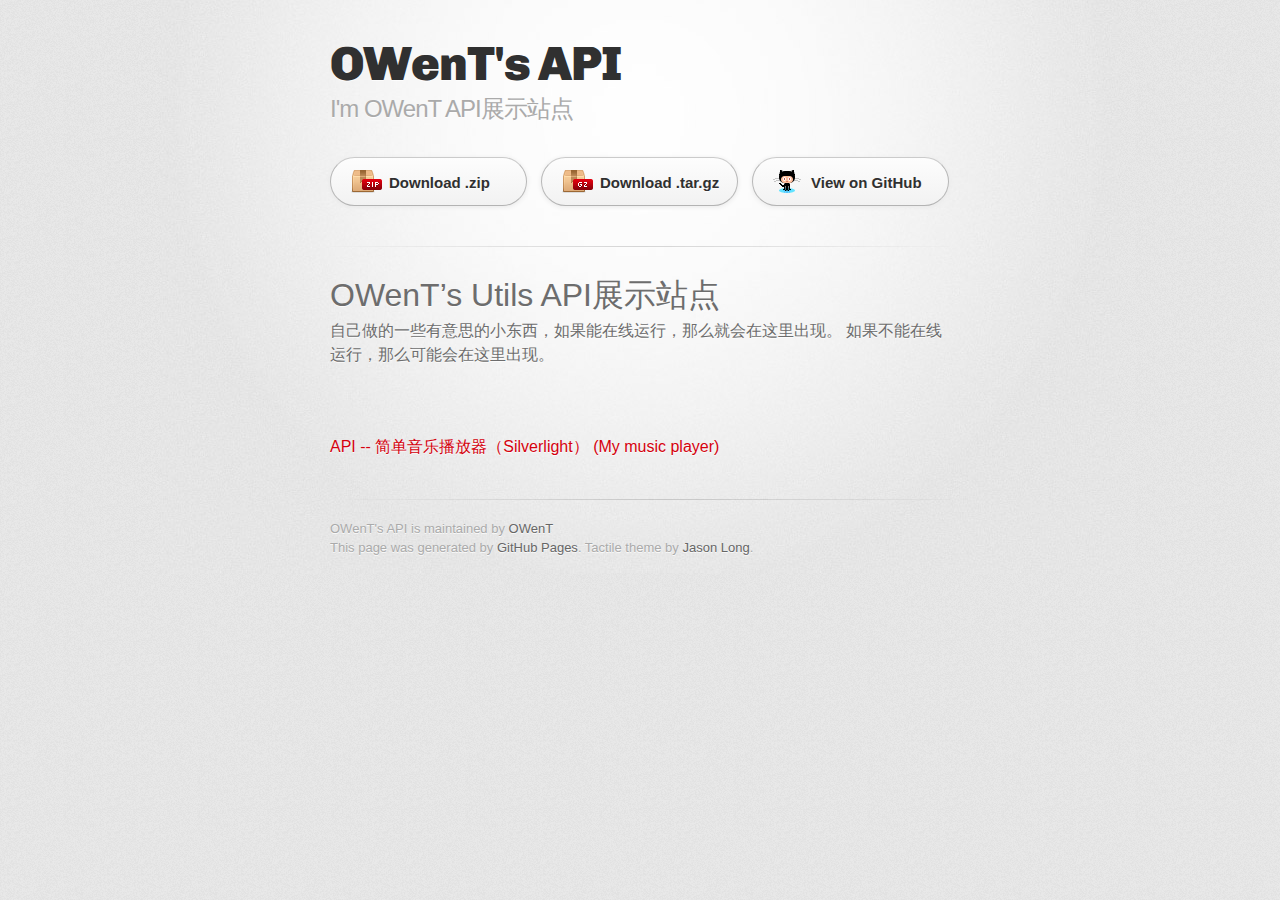
==== index.html @ b6cf0510 "移动文件位置，增加音乐播放器" ====
<!DOCTYPE html>
<html>
  <head>
    <meta charset='utf-8'>
    <meta http-equiv="X-UA-Compatible" content="chrome=1">
    <link href='https://fonts.googleapis.com/css?family=Chivo:900' rel='stylesheet' type='text/css'>
    <link rel="stylesheet" type="text/css" href="resource/css/stylesheet.css" media="screen" />
    <link rel="stylesheet" type="text/css" href="resource/css/pygment_trac.css" media="screen" />
    <link rel="stylesheet" type="text/css" href="resource/css/print.css" media="print" />
    <!--[if lt IE 9]>
    <script src="//html5shiv.googlecode.com/svn/trunk/html5.js"></script>
    <![endif]-->
    <title>OWenT's API by OWenT</title>
  </head>

  <body>
    <div id="container">
      <div class="inner">

        <header>
          <h1>OWenT's API</h1>
          <h2>I'm OWenT API展示站点</h2>
        </header>

        <section id="downloads" class="clearfix">
          <a href="https://github.com/owt5008137/OWenT-s-Utils/zipball/master" id="download-zip" class="button"><span>Download .zip</span></a>
          <a href="https://github.com/owt5008137/OWenT-s-Utils/tarball/master" id="download-tar-gz" class="button"><span>Download .tar.gz</span></a>
          <a href="https://github.com/owt5008137/OWenT-s-Utils" id="view-on-github" class="button"><span>View on GitHub</span></a>
        </section>

        <hr>

        <section id="main_content">
          <h1>OWenT’s Utils API展示站点</h1>

<p>自己做的一些有意思的小东西，如果能在线运行，那么就会在这里出现。
如果不能在线运行，那么可能会在这里出现。</p>
            <br /><br />
            <a href="demos/MusicPlayer">API -- 简单音乐播放器（Silverlight） (My music player)</a><br />
        </section>

        <footer>
          OWenT's API is maintained by <a href="http://www.owent.net">OWenT</a><br>
          This page was generated by <a href="http://pages.github.com">GitHub Pages</a>. Tactile theme by <a href="http://twitter.com/jasonlong">Jason Long</a>.
        </footer>

                  <script type="text/javascript">
            var gaJsHost = (("https:" == document.location.protocol) ? "https://ssl." : "http://www.");
            document.write(unescape("%3Cscript src='" + gaJsHost + "google-analytics.com/ga.js' type='text/javascript'%3E%3C/script%3E"));
          </script>
          <script type="text/javascript">
            try {
              var pageTracker = _gat._getTracker("UA-19298704-1");
            pageTracker._trackPageview();
            } catch(err) {}
          </script>

      </div>
    </div>
  </body>
</html>
---- resource/css/stylesheet.css ----
/* http://meyerweb.com/eric/tools/css/reset/ 
   v2.0 | 20110126
   License: none (public domain)
*/
html, body, div, span, applet, object, iframe,
h1, h2, h3, h4, h5, h6, p, blockquote, pre,
a, abbr, acronym, address, big, cite, code,
del, dfn, em, img, ins, kbd, q, s, samp,
small, strike, strong, sub, sup, tt, var,
b, u, i, center,
dl, dt, dd, ol, ul, li,
fieldset, form, label, legend,
table, caption, tbody, tfoot, thead, tr, th, td,
article, aside, canvas, details, embed, 
figure, figcaption, footer, header, hgroup, 
menu, nav, output, ruby, section, summary,
time, mark, audio, video {
	margin: 0;
	padding: 0;
	border: 0;
	font-size: 100%;
	font: inherit;
	vertical-align: baseline;
}
/* HTML5 display-role reset for older browsers */
article, aside, details, figcaption, figure, 
footer, header, hgroup, menu, nav, section {
	display: block;
}
body {
	line-height: 1;
}
ol, ul {
	list-style: none;
}
blockquote, q {
	quotes: none;
}
blockquote:before, blockquote:after,
q:before, q:after {
	content: '';
	content: none;
}
table {
	border-collapse: collapse;
	border-spacing: 0;
}

/* LAYOUT STYLES */
body {
  font-size: 1em;
  line-height: 1.5; 
  background: #e7e7e7 url(../images/body-bg.png) 0 0 repeat;
  font-family: 'Helvetica Neue', Helvetica, Arial, serif;
  text-shadow: 0 1px 0 rgba(255, 255, 255, 0.8);
  color: #6d6d6d;
}

a {
  color: #d5000d;
}
a:hover {
  color: #c5000c;
}

header {
  padding-top: 35px;
  padding-bottom: 25px;
}

header h1 {
  font-family: 'Chivo', 'Helvetica Neue', Helvetica, Arial, serif; font-weight: 900;
  letter-spacing: -1px;
  font-size: 48px;
  color: #303030;
  line-height: 1.2;
}

header h2 {
  letter-spacing: -1px;
  font-size: 24px;
  color: #aaa;
  font-weight: normal;
  line-height: 1.3;
}

#container {
  background: transparent url(../images/highlight-bg.jpg) 50% 0 no-repeat;
  min-height: 595px;
}

.inner {
  width: 620px;
  margin: 0 auto;
}

#container .inner img {
  max-width: 100%;
}

#downloads {
  margin-bottom: 40px;
}

a.button {
  -moz-border-radius: 30px;
  -webkit-border-radius: 30px;                     
  border-radius: 30px;
  border-top: solid 1px #cbcbcb;
  border-left: solid 1px #b7b7b7;
  border-right: solid 1px #b7b7b7;
  border-bottom: solid 1px #b3b3b3;
  color: #303030;
  line-height: 25px;
  font-weight: bold;
  font-size: 15px;
  padding: 12px 8px 12px 8px;
  display: block;
  float: left;
  width: 179px;
  margin-right: 14px;  
  background: #fdfdfd; /* Old browsers */
  background: -moz-linear-gradient(top,  #fdfdfd 0%, #f2f2f2 100%); /* FF3.6+ */
  background: -webkit-gradient(linear, left top, left bottom, color-stop(0%,#fdfdfd), color-stop(100%,#f2f2f2)); /* Chrome,Safari4+ */
  background: -webkit-linear-gradient(top,  #fdfdfd 0%,#f2f2f2 100%); /* Chrome10+,Safari5.1+ */
  background: -o-linear-gradient(top,  #fdfdfd 0%,#f2f2f2 100%); /* Opera 11.10+ */
  background: -ms-linear-gradient(top,  #fdfdfd 0%,#f2f2f2 100%); /* IE10+ */
  background: linear-gradient(top,  #fdfdfd 0%,#f2f2f2 100%); /* W3C */
  filter: progid:DXImageTransform.Microsoft.gradient( startColorstr='#fdfdfd', endColorstr='#f2f2f2',GradientType=0 ); /* IE6-9 */
  -webkit-box-shadow: 10px 10px 5px #888;
  -moz-box-shadow: 10px 10px 5px #888;
  box-shadow: 0px 1px 5px #e8e8e8;
}
a.button:hover {
  border-top: solid 1px #b7b7b7;
  border-left: solid 1px #b3b3b3;
  border-right: solid 1px #b3b3b3;
  border-bottom: solid 1px #b3b3b3;
  background: #fafafa; /* Old browsers */
  background: -moz-linear-gradient(top,  #fdfdfd 0%, #f6f6f6 100%); /* FF3.6+ */
  background: -webkit-gradient(linear, left top, left bottom, color-stop(0%,#fdfdfd), color-stop(100%,#f6f6f6)); /* Chrome,Safari4+ */
  background: -webkit-linear-gradient(top,  #fdfdfd 0%,#f6f6f6 100%); /* Chrome10+,Safari5.1+ */
  background: -o-linear-gradient(top,  #fdfdfd 0%,#f6f6f6 100%); /* Opera 11.10+ */
  background: -ms-linear-gradient(top,  #fdfdfd 0%,#f6f6f6 100%); /* IE10+ */
  background: linear-gradient(top,  #fdfdfd 0%,#f6f6f6, 100%); /* W3C */
  filter: progid:DXImageTransform.Microsoft.gradient( startColorstr='#fdfdfd', endColorstr='#f6f6f6',GradientType=0 ); /* IE6-9 */
}

a.button span {
  padding-left: 50px;
  display: block;
  height: 23px;
}

#download-zip span {
  background: transparent url(../images/zip-icon.png) 12px 50% no-repeat;
}
#download-tar-gz span {
  background: transparent url(../images/tar-gz-icon.png) 12px 50% no-repeat;
}
#view-on-github span {
  background: transparent url(../images/octocat-icon.png) 12px 50% no-repeat;
}
#view-on-github {
  margin-right: 0;
}

code, pre {
  font-family: Monaco, "Bitstream Vera Sans Mono", "Lucida Console", Terminal;
  color: #222;
  margin-bottom: 30px;
  font-size: 14px;
}

code {
  background-color: #f2f2f2;
  border: solid 1px #ddd;
  padding: 0 3px;
}

pre {
  padding: 20px;
  background: #303030;
  color: #f2f2f2;
  text-shadow: none;
  overflow: auto;
}
pre code {
  color: #f2f2f2;
  background-color: #303030;
  border: none;
  padding: 0;
}

ul, ol, dl {
  margin-bottom: 20px;
}


/* COMMON STYLES */

hr {
  height: 1px;
  line-height: 1px;
  margin-top: 1em;
  padding-bottom: 1em;
  border: none;
  background: transparent url('../images/hr.png') 50% 0 no-repeat;
}

strong {
  font-weight: bold;
}

em {
  font-style: italic;
}

table {
  width: 100%;
  border: 1px solid #ebebeb;
}

th {
  font-weight: 500;
}

td {
  border: 1px solid #ebebeb;
  text-align: center; 
  font-weight: 300;
}

form {
  background: #f2f2f2;
  padding: 20px;
  
}


/* GENERAL ELEMENT TYPE STYLES */

h1 {
  font-size: 32px;
} 

h2 {
  font-size: 22px;
  font-weight: bold;
  color: #303030;
  margin-bottom: 8px;
} 

h3 {
  color: #d5000d;
  font-size: 18px;
  font-weight: bold;
  margin-bottom: 8px;
} 
 
h4 {
  font-size: 16px;
  color: #303030;
  font-weight: bold;
} 

h5 {
  font-size: 1em;
  color: #303030;
} 

h6 {
  font-size: .8em;
  color: #303030;
} 

p {
  font-weight: 300;
  margin-bottom: 20px;
}
 
a {
  text-decoration: none;
}

p a {
  font-weight: 400;
}

blockquote {
  font-size: 1.6em;
  border-left: 10px solid #e9e9e9;
  margin-bottom: 20px;
  padding: 0 0 0 30px;
}

ul li {
  list-style: disc inside;
  padding-left: 20px;
}

ol li {
  list-style: decimal inside;
  padding-left: 3px;
}

dl dt {
  color: #303030;
}

footer {
  background: transparent url('../images/hr.png') 0 0 no-repeat;
  margin-top: 40px;
  padding-top: 20px;
  padding-bottom: 30px;
  font-size: 13px;
  color: #aaa;
}

footer a {
  color: #666;
}
footer a:hover {
  color: #444;
}

/* MISC */
.clearfix:after {
  clear: both;
  content: '.';
  display: block;
  visibility: hidden;
  height: 0;
}

.clearfix {display: inline-block;}
* html .clearfix {height: 1%;}
.clearfix {display: block;}

/* #Media Queries
================================================== */

/* Smaller than standard 960 (devices and browsers) */
@media only screen and (max-width: 959px) {}

/* Tablet Portrait size to standard 960 (devices and browsers) */
@media only screen and (min-width: 768px) and (max-width: 959px) {}

/* All Mobile Sizes (devices and browser) */
@media only screen and (max-width: 767px) {
  header {
    padding-top: 10px;
    padding-bottom: 10px;
  }
  #downloads {
    margin-bottom: 25px;
  }
  #download-zip, #download-tar-gz {
    display: none;
  }
  .inner {
    width: 94%;
    margin: 0 auto;
  }
}

/* Mobile Landscape Size to Tablet Portrait (devices and browsers) */
@media only screen and (min-width: 480px) and (max-width: 767px) {}

/* Mobile Portrait Size to Mobile Landscape Size (devices and browsers) */
@media only screen and (max-width: 479px) {}
---- resource/css/pygment_trac.css ----
.highlight  { background: #ffffff; }
.highlight .c { color: #999988; font-style: italic } /* Comment */
.highlight .err { color: #a61717; background-color: #e3d2d2 } /* Error */
.highlight .k { font-weight: bold } /* Keyword */
.highlight .o { font-weight: bold } /* Operator */
.highlight .cm { color: #999988; font-style: italic } /* Comment.Multiline */
.highlight .cp { color: #999999; font-weight: bold } /* Comment.Preproc */
.highlight .c1 { color: #999988; font-style: italic } /* Comment.Single */
.highlight .cs { color: #999999; font-weight: bold; font-style: italic } /* Comment.Special */
.highlight .gd { color: #000000; background-color: #ffdddd } /* Generic.Deleted */
.highlight .gd .x { color: #000000; background-color: #ffaaaa } /* Generic.Deleted.Specific */
.highlight .ge { font-style: italic } /* Generic.Emph */
.highlight .gr { color: #aa0000 } /* Generic.Error */
.highlight .gh { color: #999999 } /* Generic.Heading */
.highlight .gi { color: #000000; background-color: #ddffdd } /* Generic.Inserted */
.highlight .gi .x { color: #000000; background-color: #aaffaa } /* Generic.Inserted.Specific */
.highlight .go { color: #888888 } /* Generic.Output */
.highlight .gp { color: #555555 } /* Generic.Prompt */
.highlight .gs { font-weight: bold } /* Generic.Strong */
.highlight .gu { color: #800080; font-weight: bold; } /* Generic.Subheading */
.highlight .gt { color: #aa0000 } /* Generic.Traceback */
.highlight .kc { font-weight: bold } /* Keyword.Constant */
.highlight .kd { font-weight: bold } /* Keyword.Declaration */
.highlight .kn { font-weight: bold } /* Keyword.Namespace */
.highlight .kp { font-weight: bold } /* Keyword.Pseudo */
.highlight .kr { font-weight: bold } /* Keyword.Reserved */
.highlight .kt { color: #445588; font-weight: bold } /* Keyword.Type */
.highlight .m { color: #009999 } /* Literal.Number */
.highlight .s { color: #d14 } /* Literal.String */
.highlight .na { color: #008080 } /* Name.Attribute */
.highlight .nb { color: #0086B3 } /* Name.Builtin */
.highlight .nc { color: #445588; font-weight: bold } /* Name.Class */
.highlight .no { color: #008080 } /* Name.Constant */
.highlight .ni { color: #800080 } /* Name.Entity */
.highlight .ne { color: #990000; font-weight: bold } /* Name.Exception */
.highlight .nf { color: #990000; font-weight: bold } /* Name.Function */
.highlight .nn { color: #555555 } /* Name.Namespace */
.highlight .nt { color: #000080 } /* Name.Tag */
.highlight .nv { color: #008080 } /* Name.Variable */
.highlight .ow { font-weight: bold } /* Operator.Word */
.highlight .w { color: #bbbbbb } /* Text.Whitespace */
.highlight .mf { color: #009999 } /* Literal.Number.Float */
.highlight .mh { color: #009999 } /* Literal.Number.Hex */
.highlight .mi { color: #009999 } /* Literal.Number.Integer */
.highlight .mo { color: #009999 } /* Literal.Number.Oct */
.highlight .sb { color: #d14 } /* Literal.String.Backtick */
.highlight .sc { color: #d14 } /* Literal.String.Char */
.highlight .sd { color: #d14 } /* Literal.String.Doc */
.highlight .s2 { color: #d14 } /* Literal.String.Double */
.highlight .se { color: #d14 } /* Literal.String.Escape */
.highlight .sh { color: #d14 } /* Literal.String.Heredoc */
.highlight .si { color: #d14 } /* Literal.String.Interpol */
.highlight .sx { color: #d14 } /* Literal.String.Other */
.highlight .sr { color: #009926 } /* Literal.String.Regex */
.highlight .s1 { color: #d14 } /* Literal.String.Single */
.highlight .ss { color: #990073 } /* Literal.String.Symbol */
.highlight .bp { color: #999999 } /* Name.Builtin.Pseudo */
.highlight .vc { color: #008080 } /* Name.Variable.Class */
.highlight .vg { color: #008080 } /* Name.Variable.Global */
.highlight .vi { color: #008080 } /* Name.Variable.Instance */
.highlight .il { color: #009999 } /* Literal.Number.Integer.Long */

.type-csharp .highlight .k { color: #0000FF }
.type-csharp .highlight .kt { color: #0000FF }
.type-csharp .highlight .nf { color: #000000; font-weight: normal }
.type-csharp .highlight .nc { color: #2B91AF }
.type-csharp .highlight .nn { color: #000000 }
.type-csharp .highlight .s { color: #A31515 }
.type-csharp .highlight .sc { color: #A31515 }
---- resource/css/print.css ----
html, body, div, span, applet, object, iframe,
h1, h2, h3, h4, h5, h6, p, blockquote, pre,
a, abbr, acronym, address, big, cite, code,
del, dfn, em, img, ins, kbd, q, s, samp,
small, strike, strong, sub, sup, tt, var,
b, u, i, center,
dl, dt, dd, ol, ul, li,
fieldset, form, label, legend,
table, caption, tbody, tfoot, thead, tr, th, td,
article, aside, canvas, details, embed, 
figure, figcaption, footer, header, hgroup, 
menu, nav, output, ruby, section, summary,
time, mark, audio, video {
  margin: 0;
  padding: 0;
  border: 0;
  font-size: 100%;
  font: inherit;
  vertical-align: baseline;
}
/* HTML5 display-role reset for older browsers */
article, aside, details, figcaption, figure, 
footer, header, hgroup, menu, nav, section {
  display: block;
}
body {
  line-height: 1;
}
ol, ul {
  list-style: none;
}
blockquote, q {
  quotes: none;
}
blockquote:before, blockquote:after,
q:before, q:after {
  content: '';
  content: none;
}
table {
  border-collapse: collapse;
  border-spacing: 0;
}
body {
  font-size: 13px;
  line-height: 1.5; 
  font-family: 'Helvetica Neue', Helvetica, Arial, serif;
  color: #000;
}

a {
  color: #d5000d;
  font-weight: bold;
}

header {
  padding-top: 35px;
  padding-bottom: 10px;
}

header h1 {
  font-weight: bold;
  letter-spacing: -1px;
  font-size: 48px;
  color: #303030;
  line-height: 1.2;
}

header h2 {
  letter-spacing: -1px;
  font-size: 24px;
  color: #aaa;
  font-weight: normal;
  line-height: 1.3;
}
#downloads {
  display: none;
}
#main_content {
  padding-top: 20px;
}

code, pre {
  font-family: Monaco, "Bitstream Vera Sans Mono", "Lucida Console", Terminal;
  color: #222;
  margin-bottom: 30px;
  font-size: 12px;
}

code {
  padding: 0 3px;
}

pre {
  border: solid 1px #ddd;
  padding: 20px;
  overflow: auto;
}
pre code {
  padding: 0;
}

ul, ol, dl {
  margin-bottom: 20px;
}


/* COMMON STYLES */

table {
  width: 100%;
  border: 1px solid #ebebeb;
}

th {
  font-weight: 500;
}

td {
  border: 1px solid #ebebeb;
  text-align: center; 
  font-weight: 300;
}

form {
  background: #f2f2f2;
  padding: 20px;
  
}


/* GENERAL ELEMENT TYPE STYLES */

h1 {
  font-size: 2.8em;
} 

h2 {
  font-size: 22px;
  font-weight: bold;
  color: #303030;
  margin-bottom: 8px;
} 

h3 {
  color: #d5000d;
  font-size: 18px;
  font-weight: bold;
  margin-bottom: 8px;
} 
 
h4 {
  font-size: 16px;
  color: #303030;
  font-weight: bold;
} 

h5 {
  font-size: 1em;
  color: #303030;
} 

h6 {
  font-size: .8em;
  color: #303030;
} 

p {
  font-weight: 300;
  margin-bottom: 20px;
}
 
a {
  text-decoration: none;
}

p a {
  font-weight: 400;
}

blockquote {
  font-size: 1.6em;
  border-left: 10px solid #e9e9e9;
  margin-bottom: 20px;
  padding: 0 0 0 30px;
}

ul li {
  list-style: disc inside;
  padding-left: 20px;
}

ol li {
  list-style: decimal inside;
  padding-left: 3px;
}

dl dd {
  font-style: italic;
  font-weight: 100;
}

footer {
  margin-top: 40px;
  padding-top: 20px;
  padding-bottom: 30px;
  font-size: 13px;
  color: #aaa;
}

footer a {
  color: #666;
}

/* MISC */
.clearfix:after {
  clear: both;
  content: '.';
  display: block;
  visibility: hidden;
  height: 0;
}

.clearfix {display: inline-block;}
* html .clearfix {height: 1%;}
.clearfix {display: block;}
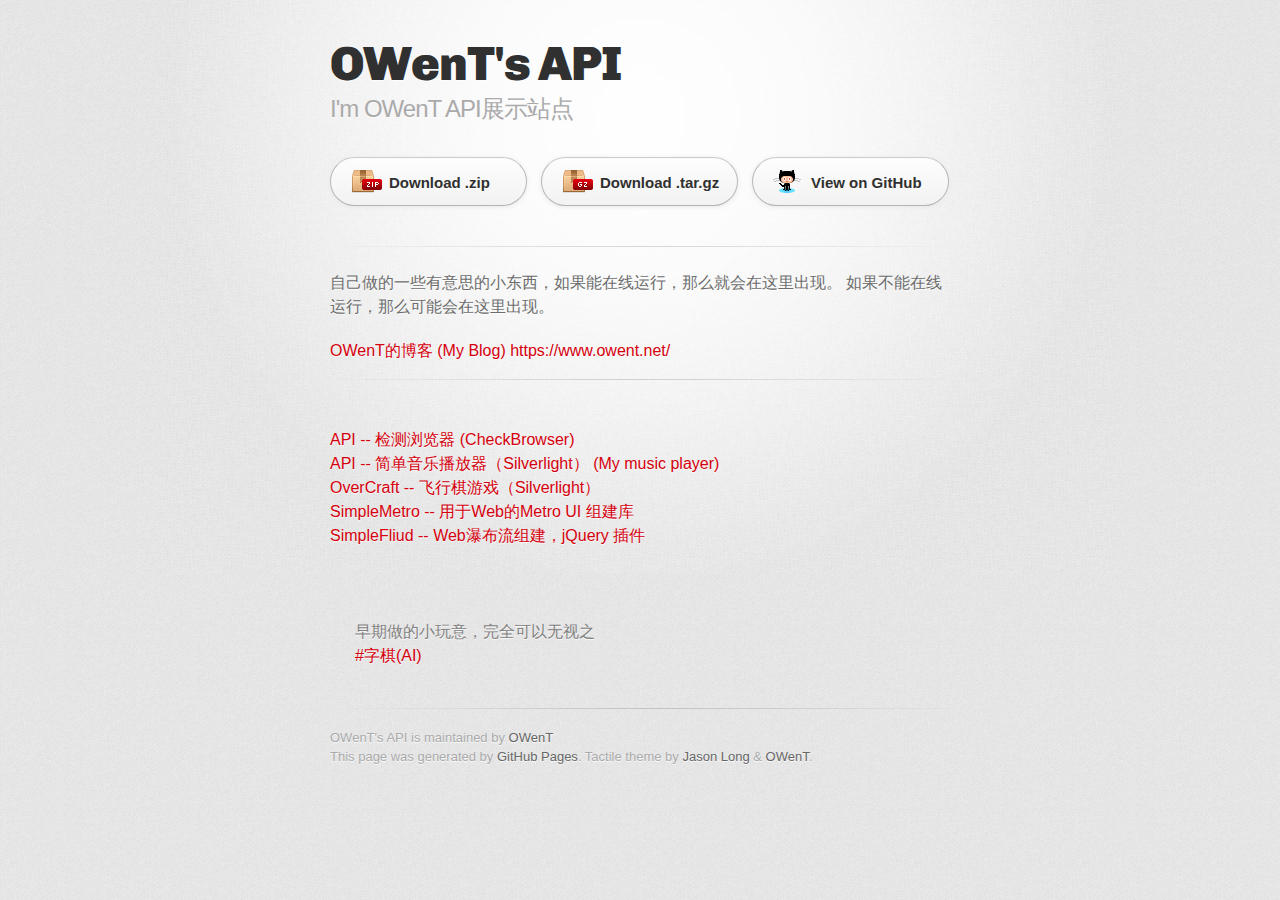
==== commit c24c029f: "Update index.html" ====
--- a/index.html
+++ b/index.html
@@ -1,61 +1,83 @@
 <!DOCTYPE html>
 <html>
-  <head>
+<head>
     <meta charset='utf-8'>
     <meta http-equiv="X-UA-Compatible" content="chrome=1">
     <link href='https://fonts.googleapis.com/css?family=Chivo:900' rel='stylesheet' type='text/css'>
     <link rel="stylesheet" type="text/css" href="resource/css/stylesheet.css" media="screen" />
     <link rel="stylesheet" type="text/css" href="resource/css/pygment_trac.css" media="screen" />
     <link rel="stylesheet" type="text/css" href="resource/css/print.css" media="print" />
+    <meta name="viewport" content="width=device-width, initial-scale=1, maximum-scale=1" />
     <!--[if lt IE 9]>
     <script src="//html5shiv.googlecode.com/svn/trunk/html5.js"></script>
     <![endif]-->
     <title>OWenT's API by OWenT</title>
-  </head>
+</head>
 
-  <body>
+<body>
     <div id="container">
-      <div class="inner">
+        <div class="inner">
 
-        <header>
-          <h1>OWenT's API</h1>
-          <h2>I'm OWenT API展示站点</h2>
-        </header>
+            <header>
+                <h1>OWenT's API</h1>
+                <h2>I'm OWenT API展示站点</h2>
+            </header>
 
-        <section id="downloads" class="clearfix">
-          <a href="https://github.com/owt5008137/OWenT-s-Utils/zipball/master" id="download-zip" class="button"><span>Download .zip</span></a>
-          <a href="https://github.com/owt5008137/OWenT-s-Utils/tarball/master" id="download-tar-gz" class="button"><span>Download .tar.gz</span></a>
-          <a href="https://github.com/owt5008137/OWenT-s-Utils" id="view-on-github" class="button"><span>View on GitHub</span></a>
-        </section>
+            <section id="downloads" class="clearfix">
+                <a href="https://github.com/owt5008137/OWenT-s-Utils/zipball/master" id="download-zip" class="button" download><span>Download .zip</span></a>
+                <a href="https://github.com/owt5008137/OWenT-s-Utils/tarball/master" id="download-tar-gz" class="button" download><span>Download .tar.gz</span></a>
+                <a href="https://github.com/owt5008137/OWenT-s-Utils" id="view-on-github" class="button"><span>View on GitHub</span></a>
+            </section>
 
-        <hr>
+            <hr>
 
-        <section id="main_content">
-          <h1>OWenT’s Utils API展示站点</h1>
+            <section id="main_content">
+                <p>
+                    自己做的一些有意思的小东西，如果能在线运行，那么就会在这里出现。
+                如果不能在线运行，那么可能会在这里出现。
+                </p>
+                <a href="https://www.owent.net/">OWenT的博客  (My Blog) https://www.owent.net/</a><br />
+                <hr />
+                <br />
+                <a href="demos/checkbrowser">API -- 检测浏览器  (CheckBrowser)</a><br />
+                <a href="demos/MusicPlayer">API -- 简单音乐播放器（Silverlight） (My music player)</a><br />
+                <a href="demos/OverCraft">OverCraft -- 飞行棋游戏（Silverlight）</a><br />
+                <a href="http://owt5008137.github.io/SimpleMetro" target="_blank">SimpleMetro -- 用于Web的Metro UI 组建库</a><br />
+                <a href="http://owt5008137.github.io/SimpleMetro/demo.plugin.html" target="_blank">SimpleFliud -- Web瀑布流组建，jQuery 插件</a><br />
+                <br />
+                <br />
+                <br />
+                <div style="padding: 0px 0px 0px 25px;">
+                    <div style="color: Gray;">早期做的小玩意，完全可以无视之</div>
+                    <a href="demos/sharpchess">#字棋(AI)</a><br />
+                </div>
+            </section>
 
-<p>自己做的一些有意思的小东西，如果能在线运行，那么就会在这里出现。
-如果不能在线运行，那么可能会在这里出现。</p>
-            <br /><br />
-            <a href="demos/MusicPlayer">API -- 简单音乐播放器（Silverlight） (My music player)</a><br />
-        </section>
+            <footer>
+                OWenT's API is maintained by <a href="http://www.owent.net">OWenT</a><br>
+                This page was generated by <a href="http://pages.github.com">GitHub Pages</a>. Tactile theme by <a href="http://twitter.com/jasonlong">Jason Long</a> &amp; <a href="http://www.owent.net">OWenT</a>.
+            </footer>
 
-        <footer>
-          OWenT's API is maintained by <a href="http://www.owent.net">OWenT</a><br>
-          This page was generated by <a href="http://pages.github.com">GitHub Pages</a>. Tactile theme by <a href="http://twitter.com/jasonlong">Jason Long</a>.
-        </footer>
+            <script type="text/javascript">
+                var gaJsHost = (("https:" == document.location.protocol) ? "https://ssl." : "http://www.");
+                document.write(unescape("%3Cscript src='" + gaJsHost + "google-analytics.com/ga.js' type='text/javascript'%3E%3C/script%3E"));
+            </script>
+            <script type="text/javascript">
+                try {
+                    var pageTracker = _gat._getTracker("UA-19298704-1");
+                    pageTracker._trackPageview();
+                } catch (err) { }
+            </script>
 
-                  <script type="text/javascript">
-            var gaJsHost = (("https:" == document.location.protocol) ? "https://ssl." : "http://www.");
-            document.write(unescape("%3Cscript src='" + gaJsHost + "google-analytics.com/ga.js' type='text/javascript'%3E%3C/script%3E"));
-          </script>
-          <script type="text/javascript">
-            try {
-              var pageTracker = _gat._getTracker("UA-19298704-1");
-            pageTracker._trackPageview();
-            } catch(err) {}
-          </script>
+            <!-- 腾讯分析服务 -->
+            <script type="text/javascript" src="http://tajs.qq.com/stats?sId=15289219" charset="UTF-8"></script>
 
-      </div>
+            <!-- 百度统计服务 -->
+            <script type="text/javascript">
+                var _bdhmProtocol = (("https:" == document.location.protocol) ? " https://" : " http://");
+                document.write(unescape("%3Cscript src='" + _bdhmProtocol + "hm.baidu.com/h.js%3F31388d91e09374a027d6c0f4fc5888e7' type='text/javascript'%3E%3C/script%3E"));
+            </script>
+        </div>
     </div>
-  </body>
-</html>+</body>
+</html>
